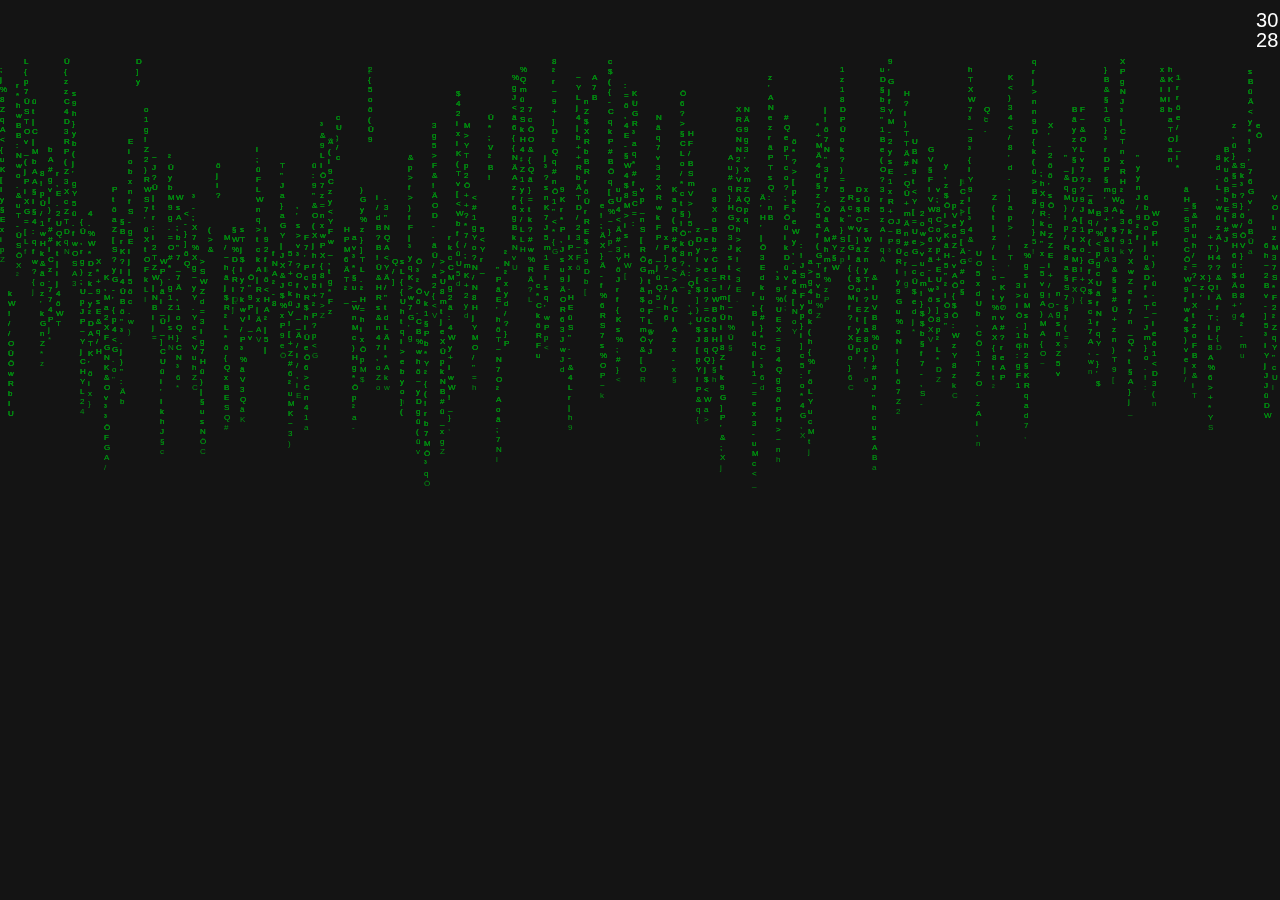
==== Matrix/MatrixPhase/index.html @ 141c336c "Add files via upload" ====
<!DOCTYPE html>
<html>

<head>
    <meta name="viewport" width=device-width, initial-scale=1.0, maximum-scale=1.0, user-scalable=0>
    <style>
        html, body {
            padding: 0;
            margin: 0;
        }

        canvas {
            overflow: hidden;
            display: block;
        }
    </style>
    <script src="../../_Libs/p5.min.js"></script>
    <script src="matrixtext.js"></script>
    <script src="sketch.js"></script>
</head>

<body>
</body>

</html>
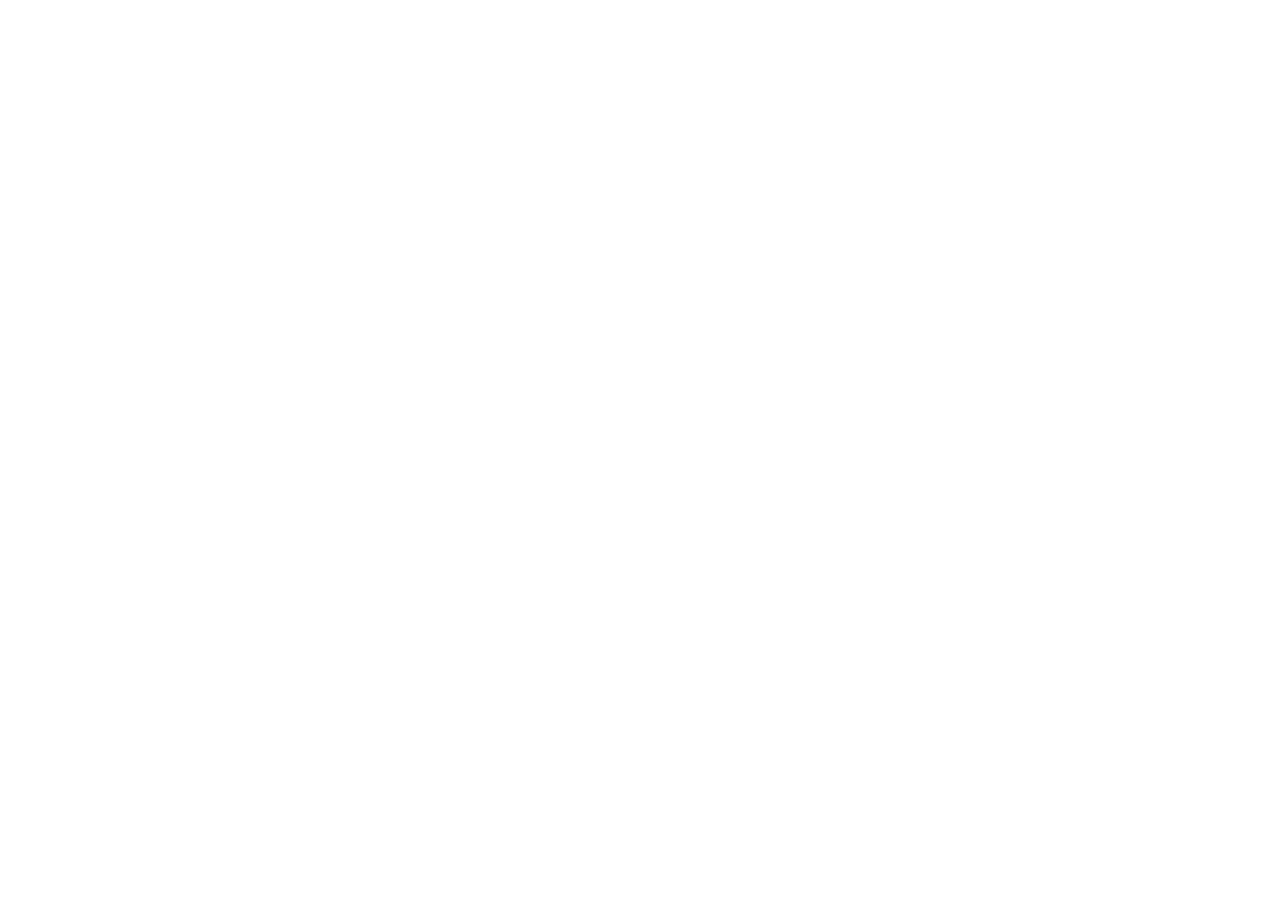
==== commit 9f620e6b: "Added p5 reference to cdn" ====
--- a/Matrix/MatrixPhase/index.html
+++ b/Matrix/MatrixPhase/index.html
@@ -14,7 +14,7 @@
             display: block;
         }
     </style>
-    <script src="../../_Libs/p5.min.js"></script>
+    <script src="https://cdnjs.cloudflare.com/ajax/libs/p5.js/0.7.3/p5.min.js"></script>
     <script src="matrixtext.js"></script>
     <script src="sketch.js"></script>
 </head>
